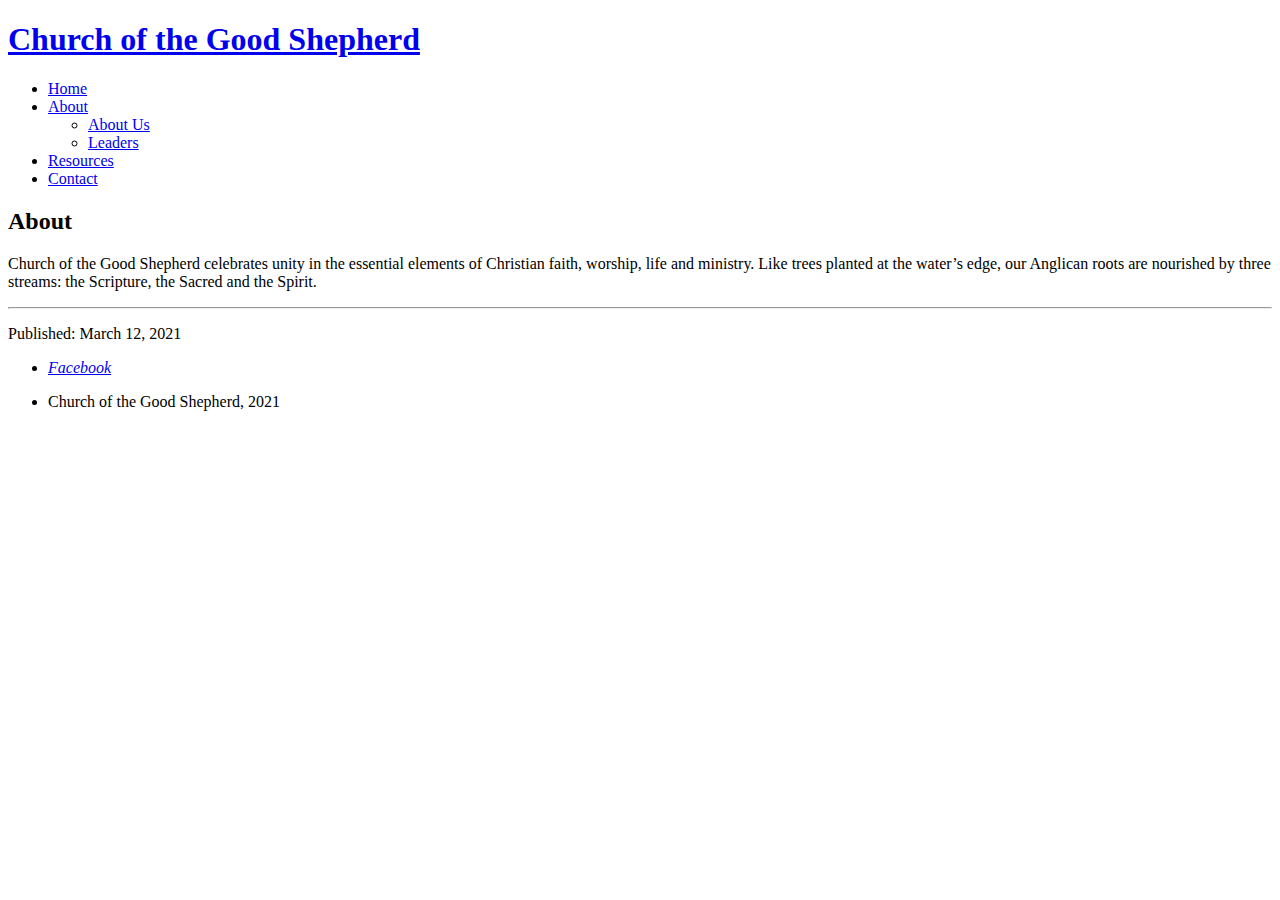
==== public/about/index.html @ 793d34b3 "initial commit" ====
<!DOCTYPE HTML>
<html lang="en">
	<head>
		<title>About |  Church of the Good Shepherd</title>
		<meta charset="utf-8" />
		<meta name="viewport" content="width=device-width, initial-scale=1" />
		<meta name="description" content="Spirit-filled Anglican Community">
		
		<meta name="keywords" content="" /><meta name="generator" content="Hugo 0.68.3" />
		
		<meta property="og:title" content="About" />
<meta property="og:description" content="Church of the Good Shepherd celebrates unity in the essential elements of Christian faith, worship, life and ministry. Like trees planted at the water’s edge, our Anglican roots are nourished by three streams: the Scripture, the Sacred and the Spirit." />
<meta property="og:type" content="article" />
<meta property="og:url" content="http://goodshepherdlynchburg.com/about/" />
<meta property="article:published_time" content="2021-03-12T20:53:57-05:00" />
<meta property="article:modified_time" content="2021-03-12T20:53:57-05:00" /><meta property="og:site_name" content="Church of the Good Shepherd" />

		<meta name="twitter:card" content="summary"/>
<meta name="twitter:title" content="About"/>
<meta name="twitter:description" content="Church of the Good Shepherd celebrates unity in the essential elements of Christian faith, worship, life and ministry. Like trees planted at the water’s edge, our Anglican roots are nourished by three streams: the Scripture, the Sacred and the Spirit."/>

		<link rel="stylesheet" href="http://goodshepherdlynchburg.com/fontawesome/css/all.min.css" /><link rel="stylesheet" href="//cdn.plyr.io/3.6.3/plyr.css" integrity="sha384-m45O5d2TuOZgtLQsdrmTJccVOtFFSEYIWmwa5SGfFl+EHJwkH4XE+dBehXgGq9An" crossorigin="anonymous"><!--[if lte IE 8]><script src="/js/ie/html5shiv.min.js"></script><link rel="stylesheet" href="/scss/ie8.min.css" /><![endif]-->
		
		<link rel="stylesheet" href="/style.main.min.bc829c01d909eab127fceced407c42a540dab2be8b21149f210af36d8e5ffb8c.css" integrity="sha256-vIKcAdkJ6rEn/OztQHxCpUDasr6LIRSfIQrzbY5f&#43;4w=" media="screen" crossorigin="anonymous" /><link rel="stylesheet" href="http://goodshepherdlynchburg.com/example.css"></head>

<body  >
  <div id="page-wrapper">
    <header id="header"  >
      <h1><a href="/">Church of the Good Shepherd</a></h1>

      <!-- Nav -->
      <nav id="nav">
        <ul>
          
          
            
                <li>
                    <a href="/">
                         Home
                    </a>
                </li>
            
        
            
                <li>
                    <a href="/about"><i class="fas fa-angle-down"></i>
                        About
                    </a>
                    <ul>
                      
                          
                            <li><a href="/about">About Us</a></li>
                          
                          </li>
                      
                          
                            <li><a href="/leaders">Leaders</a></li>
                          
                          </li>
                      
                    </ul>
                  </li>
            
        
            
                <li>
                    <a href="/resources">
                         Resources
                    </a>
                </li>
            
        
            
                <li>
                    <a href="/contact">
                         Contact
                    </a>
                </li>
            
        
        </ul>
      </nav>
    </header>




			<!-- Main -->
				<section id="main" class="container">
					<header>
						<h2>About</h2>
						
					</header>
					<div class="box">
						
						<p>Church of the Good Shepherd celebrates unity in the essential elements of Christian faith, worship, life and ministry. Like trees planted at the water’s edge, our Anglican roots are nourished by three streams: the Scripture, the Sacred and the Spirit.</p>

						
							<hr />
							<div id="meta">
							 
							<p class="meta">Published: March 12, 2021</p>
							</div>
						 
					</div>
				</section>


<!-- Footer -->
  <footer id="footer">
    <ul class="icons">
      
      
        <li>
          <a href="//facebook.com/" target="_blank" aria-label="Facebook"><i class="icon fab fa-facebook"><span class="label">Facebook</span></i></a>
        </li>
       
    </ul>
    <ul class="copyright"><li>Church of the Good Shepherd, 2021</li></ul>
  </footer>

</div>


  <!-- Scripts -->










<!-- Scripts-HTML5up -->
<script src="/js/jquery.min.0925e8ad7bd971391a8b1e98be8e87a6971919eb5b60c196485941c3c1df089a.js" integrity="sha256-CSXorXvZcTkaix6Yvo6HppcZGetbYMGWSFlBw8HfCJo=" crossorigin="anonymous"></script>
<script src="/js/jquery.dropotron.min.4b0a4c1a278f32f74c140865e40671b5225fcb317ccde6a7ac568b7c1c1acbe0.js" integrity="sha256-SwpMGiePMvdMFAhl5AZxtSJfyzF8zeanrFaLfBway&#43;A=" crossorigin="anonymous"></script>
<script src="/js/jquery.scrollex.min.fc25b75fb3fc8b42756413be387e0d7a602813125283d2384551961d73ea784e.js" integrity="sha256-/CW3X7P8i0J1ZBO&#43;OH4NemAoExJSg9I4RVGWHXPqeE4=" crossorigin="anonymous"></script>
<script src="/js/browser.min.87910d5ed0053d90caf83230a2f1811d8679815da01f7bdec7548e776d7f04c4.js" integrity="sha256-h5ENXtAFPZDK&#43;DIwovGBHYZ5gV2gH3vex1SOd21/BMQ=" crossorigin="anonymous"></script>
<script src="/js/breakpoints.min.309febcd6d6e0cf092201532215f03a6a9f30b30f26203272a4861d704e7cd52.js" integrity="sha256-MJ/rzW1uDPCSIBUyIV8DpqnzCzDyYgMnKkhh1wTnzVI=" crossorigin="anonymous"></script>
<script src="/js/util.min.f841fbc8f1c113a212eaafc553ece315c624ee0f2b6373518f89a224dfac3cf1.js" integrity="sha256-&#43;EH7yPHBE6IS6q/FU&#43;zjFcYk7g8rY3NRj4miJN&#43;sPPE=" crossorigin="anonymous"></script>
<script src="/js/main.min.91fd6e21c388e14b1d3accc4309ba0d965ee9eecde0e67c81e309fc54b69c8be.js" integrity="sha256-kf1uIcOI4UsdOszEMJug2WXunuzeDmfIHjCfxUtpyL4=" crossorigin="anonymous"></script>
<!-- Scripts ALPHA-CHURCH-->

  
  
  
    <script>
    	var refTagger = {
    		settings: {
    			bibleVersion: "CSB",
    			roundCorners: true,
    			socialSharing: []
    		}
    	};
    	(function(d, t) {
    		var g = d.createElement(t), s = d.getElementsByTagName(t)[0];
    		g.src = "//api.reftagger.com/v2/RefTagger.js";
    		s.parentNode.insertBefore(g, s);
    	}(document, "script"));
    </script>
  

<!--[if lte IE 8]><script src=" {{ $ie.RelPermalink }} "></script><![endif]-->

  <script src="/js/plyr.init.min.02b821849a4e3b635e8cf24e1e4f65e2d053f18cf3efff35b890e621154e9ae0.js" integrity="sha256-ArghhJpOO2NejPJOHk9l4tBT8Yzz7/81uJDmIRVOmuA=" crossorigin="anonymous"></script>
  <script src="//cdn.plyr.io/3.6.3/plyr.polyfilled.js" integrity="sha384-pjdJdX22j79Dad+talS8QAz8CsXB1v9F6bnwk89YEEaKrMJpuAsg2kGRYiIxhLHU" crossorigin="anonymous"></script>

<script src="//instant.page/5.1.0" type="module" defer integrity="sha384-by67kQnR+pyfy8yWP4kPO12fHKRLHZPfEsiSXR8u2IKcTdxD805MGUXBzVPnkLHw" crossorigin="anonymous"></script>

</body>
</html>
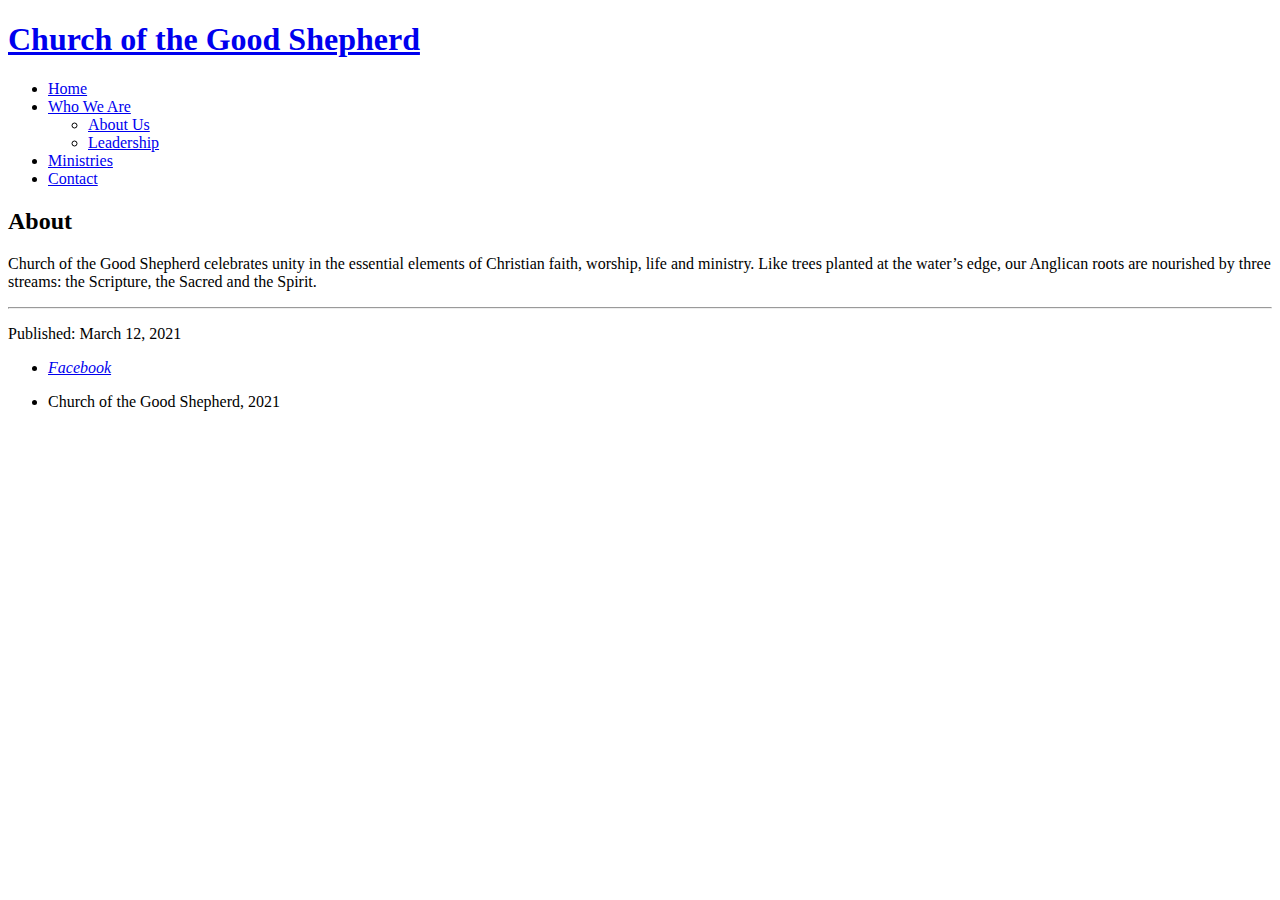
==== commit 14e2ae17: "added mike bio" ====
--- a/public/about/index.html
+++ b/public/about/index.html
@@ -4,7 +4,7 @@
 		<title>About |  Church of the Good Shepherd</title>
 		<meta charset="utf-8" />
 		<meta name="viewport" content="width=device-width, initial-scale=1" />
-		<meta name="description" content="Spirit-filled Anglican Community">
+		<meta name="description" content="A Community Walking In The Way Of Jesus">
 		
 		<meta name="keywords" content="" /><meta name="generator" content="Hugo 0.68.3" />
 		
@@ -21,7 +21,7 @@
 
 		<link rel="stylesheet" href="http://goodshepherdlynchburg.com/fontawesome/css/all.min.css" /><link rel="stylesheet" href="//cdn.plyr.io/3.6.3/plyr.css" integrity="sha384-m45O5d2TuOZgtLQsdrmTJccVOtFFSEYIWmwa5SGfFl+EHJwkH4XE+dBehXgGq9An" crossorigin="anonymous"><!--[if lte IE 8]><script src="/js/ie/html5shiv.min.js"></script><link rel="stylesheet" href="/scss/ie8.min.css" /><![endif]-->
 		
-		<link rel="stylesheet" href="/style.main.min.bc829c01d909eab127fceced407c42a540dab2be8b21149f210af36d8e5ffb8c.css" integrity="sha256-vIKcAdkJ6rEn/OztQHxCpUDasr6LIRSfIQrzbY5f&#43;4w=" media="screen" crossorigin="anonymous" /><link rel="stylesheet" href="http://goodshepherdlynchburg.com/example.css"></head>
+		<link rel="stylesheet" href="/style.main.min.282174b49ef81ed350a99b71a41f73fddbfc4939cadeffc940faf64f4f52e3eb.css" integrity="sha256-KCF0tJ74HtNQqZtxpB9z/dv8STnK3v/JQPr2T09S4&#43;s=" media="screen" crossorigin="anonymous" /><link rel="stylesheet" href="http://goodshepherdlynchburg.com/example.css"></head>
 
 <body  >
   <div id="page-wrapper">
@@ -44,7 +44,7 @@
             
                 <li>
                     <a href="/about"><i class="fas fa-angle-down"></i>
-                        About
+                        Who We Are
                     </a>
                     <ul>
                       
@@ -54,7 +54,7 @@
                           </li>
                       
                           
-                            <li><a href="/leaders">Leaders</a></li>
+                            <li><a href="/leaders">Leadership</a></li>
                           
                           </li>
                       
@@ -64,8 +64,8 @@
         
             
                 <li>
-                    <a href="/resources">
-                         Resources
+                    <a href="/ministries">
+                         Ministries
                     </a>
                 </li>
             
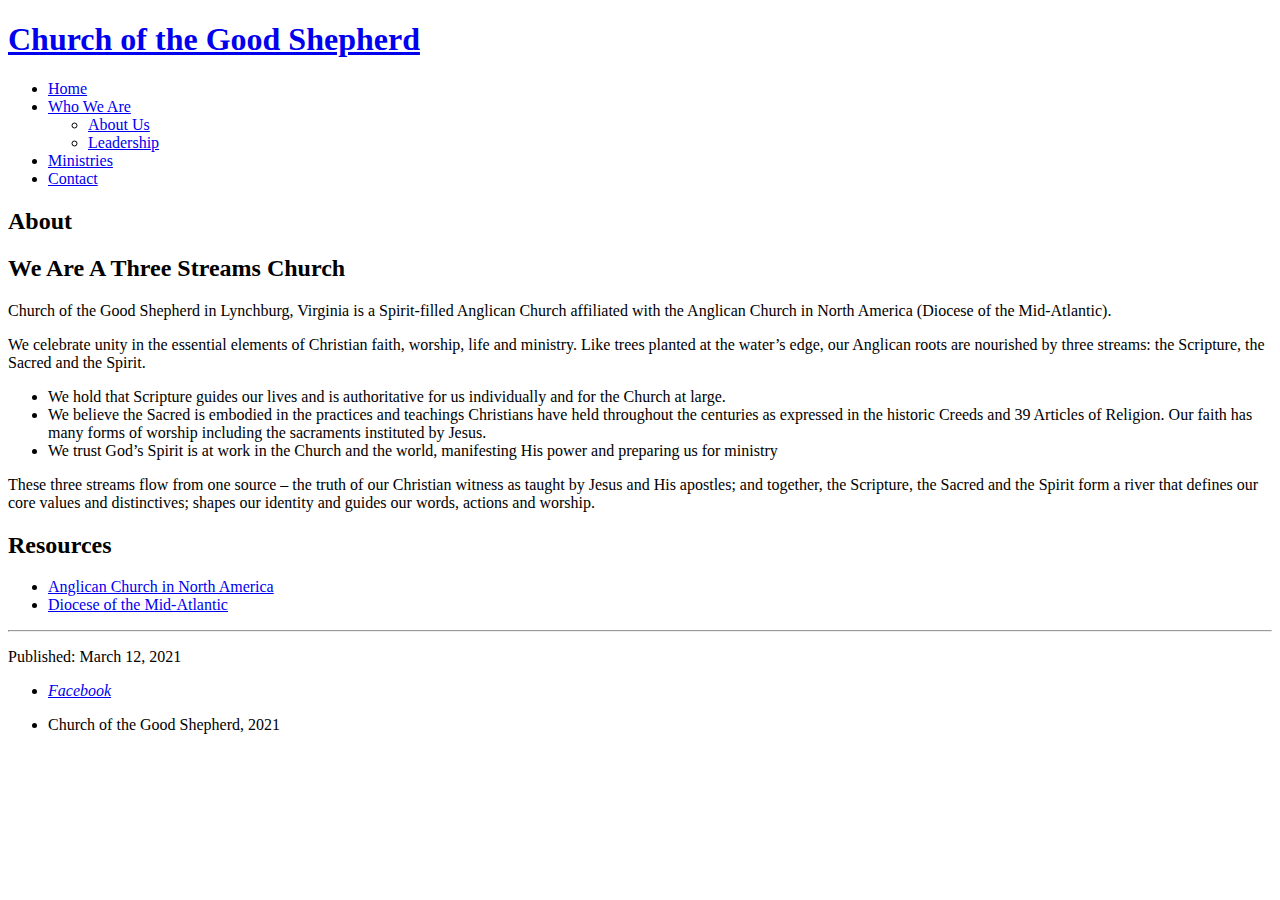
==== commit 5d98dfdd: "updated who we are" ====
--- a/public/about/index.html
+++ b/public/about/index.html
@@ -9,19 +9,23 @@
 		<meta name="keywords" content="" /><meta name="generator" content="Hugo 0.68.3" />
 		
 		<meta property="og:title" content="About" />
-<meta property="og:description" content="Church of the Good Shepherd celebrates unity in the essential elements of Christian faith, worship, life and ministry. Like trees planted at the water’s edge, our Anglican roots are nourished by three streams: the Scripture, the Sacred and the Spirit." />
+<meta property="og:description" content="We Are A Three Streams Church Church of the Good Shepherd in Lynchburg, Virginia is a Spirit-filled Anglican Church affiliated with the Anglican Church in North America (Diocese of the Mid-Atlantic).
+We celebrate unity in the essential elements of Christian faith, worship, life and ministry. Like trees planted at the water’s edge, our Anglican roots are nourished by three streams: the Scripture, the Sacred and the Spirit.
+ We hold that Scripture guides our lives and is authoritative for us individually and for the Church at large." />
 <meta property="og:type" content="article" />
-<meta property="og:url" content="http://goodshepherdlynchburg.com/about/" />
+<meta property="og:url" content="http://zealous-mushroom-0c00d610f.azurestaticapps.net/about/" />
 <meta property="article:published_time" content="2021-03-12T20:53:57-05:00" />
 <meta property="article:modified_time" content="2021-03-12T20:53:57-05:00" /><meta property="og:site_name" content="Church of the Good Shepherd" />
 
 		<meta name="twitter:card" content="summary"/>
 <meta name="twitter:title" content="About"/>
-<meta name="twitter:description" content="Church of the Good Shepherd celebrates unity in the essential elements of Christian faith, worship, life and ministry. Like trees planted at the water’s edge, our Anglican roots are nourished by three streams: the Scripture, the Sacred and the Spirit."/>
+<meta name="twitter:description" content="We Are A Three Streams Church Church of the Good Shepherd in Lynchburg, Virginia is a Spirit-filled Anglican Church affiliated with the Anglican Church in North America (Diocese of the Mid-Atlantic).
+We celebrate unity in the essential elements of Christian faith, worship, life and ministry. Like trees planted at the water’s edge, our Anglican roots are nourished by three streams: the Scripture, the Sacred and the Spirit.
+ We hold that Scripture guides our lives and is authoritative for us individually and for the Church at large."/>
 
-		<link rel="stylesheet" href="http://goodshepherdlynchburg.com/fontawesome/css/all.min.css" /><link rel="stylesheet" href="//cdn.plyr.io/3.6.3/plyr.css" integrity="sha384-m45O5d2TuOZgtLQsdrmTJccVOtFFSEYIWmwa5SGfFl+EHJwkH4XE+dBehXgGq9An" crossorigin="anonymous"><!--[if lte IE 8]><script src="/js/ie/html5shiv.min.js"></script><link rel="stylesheet" href="/scss/ie8.min.css" /><![endif]-->
+		<link rel="stylesheet" href="http://zealous-mushroom-0c00d610f.azurestaticapps.net/fontawesome/css/all.min.css" /><link rel="stylesheet" href="//cdn.plyr.io/3.6.3/plyr.css" integrity="sha384-m45O5d2TuOZgtLQsdrmTJccVOtFFSEYIWmwa5SGfFl+EHJwkH4XE+dBehXgGq9An" crossorigin="anonymous"><!--[if lte IE 8]><script src="/js/ie/html5shiv.min.js"></script><link rel="stylesheet" href="/scss/ie8.min.css" /><![endif]-->
 		
-		<link rel="stylesheet" href="/style.main.min.282174b49ef81ed350a99b71a41f73fddbfc4939cadeffc940faf64f4f52e3eb.css" integrity="sha256-KCF0tJ74HtNQqZtxpB9z/dv8STnK3v/JQPr2T09S4&#43;s=" media="screen" crossorigin="anonymous" /><link rel="stylesheet" href="http://goodshepherdlynchburg.com/example.css"></head>
+		<link rel="stylesheet" href="/style.main.min.282174b49ef81ed350a99b71a41f73fddbfc4939cadeffc940faf64f4f52e3eb.css" integrity="sha256-KCF0tJ74HtNQqZtxpB9z/dv8STnK3v/JQPr2T09S4&#43;s=" media="screen" crossorigin="anonymous" /><link rel="stylesheet" href="http://zealous-mushroom-0c00d610f.azurestaticapps.net/example.css"></head>
 
 <body  >
   <div id="page-wrapper">
@@ -93,7 +97,20 @@
 					</header>
 					<div class="box">
 						
-						<p>Church of the Good Shepherd celebrates unity in the essential elements of Christian faith, worship, life and ministry. Like trees planted at the water’s edge, our Anglican roots are nourished by three streams: the Scripture, the Sacred and the Spirit.</p>
+						<h2 id="we-are-a-three-streams-church">We Are A Three Streams Church</h2>
+<p>Church of the Good Shepherd in Lynchburg, Virginia is a Spirit-filled Anglican Church affiliated with the Anglican Church in North America (Diocese of the Mid-Atlantic).</p>
+<p>We celebrate unity in the essential elements of Christian faith, worship, life and ministry. Like trees planted at the water’s edge, our Anglican roots are nourished by three streams: the Scripture, the Sacred and the Spirit.</p>
+<ul>
+<li>We hold that Scripture guides our lives and is authoritative for us individually and for the Church at large.</li>
+<li>We believe the Sacred is embodied in the practices and teachings Christians have held throughout the centuries as expressed in the historic Creeds and 39 Articles of Religion. Our faith has many forms of worship including the sacraments instituted by Jesus.</li>
+<li>We trust God’s Spirit is at work in the Church and the world, manifesting His power and preparing us for ministry</li>
+</ul>
+<p>These three streams flow from one source – the truth of our Christian witness as taught by Jesus and His apostles; and together, the Scripture, the Sacred and the Spirit form a river that defines our core values and distinctives; shapes our identity and guides our words, actions and worship.</p>
+<h2 id="resources">Resources</h2>
+<ul>
+<li><a href="https://anglicanchurch.net">Anglican Church in North America</a></li>
+<li><a href="https://anglicandoma.org">Diocese of the Mid-Atlantic</a></li>
+</ul>
 
 						
 							<hr />
@@ -112,7 +129,7 @@
       
       
         <li>
-          <a href="//facebook.com/" target="_blank" aria-label="Facebook"><i class="icon fab fa-facebook"><span class="label">Facebook</span></i></a>
+          <a href="//facebook.com/COGSLynchburg" target="_blank" aria-label="Facebook"><i class="icon fab fa-facebook"><span class="label">Facebook</span></i></a>
         </li>
        
     </ul>
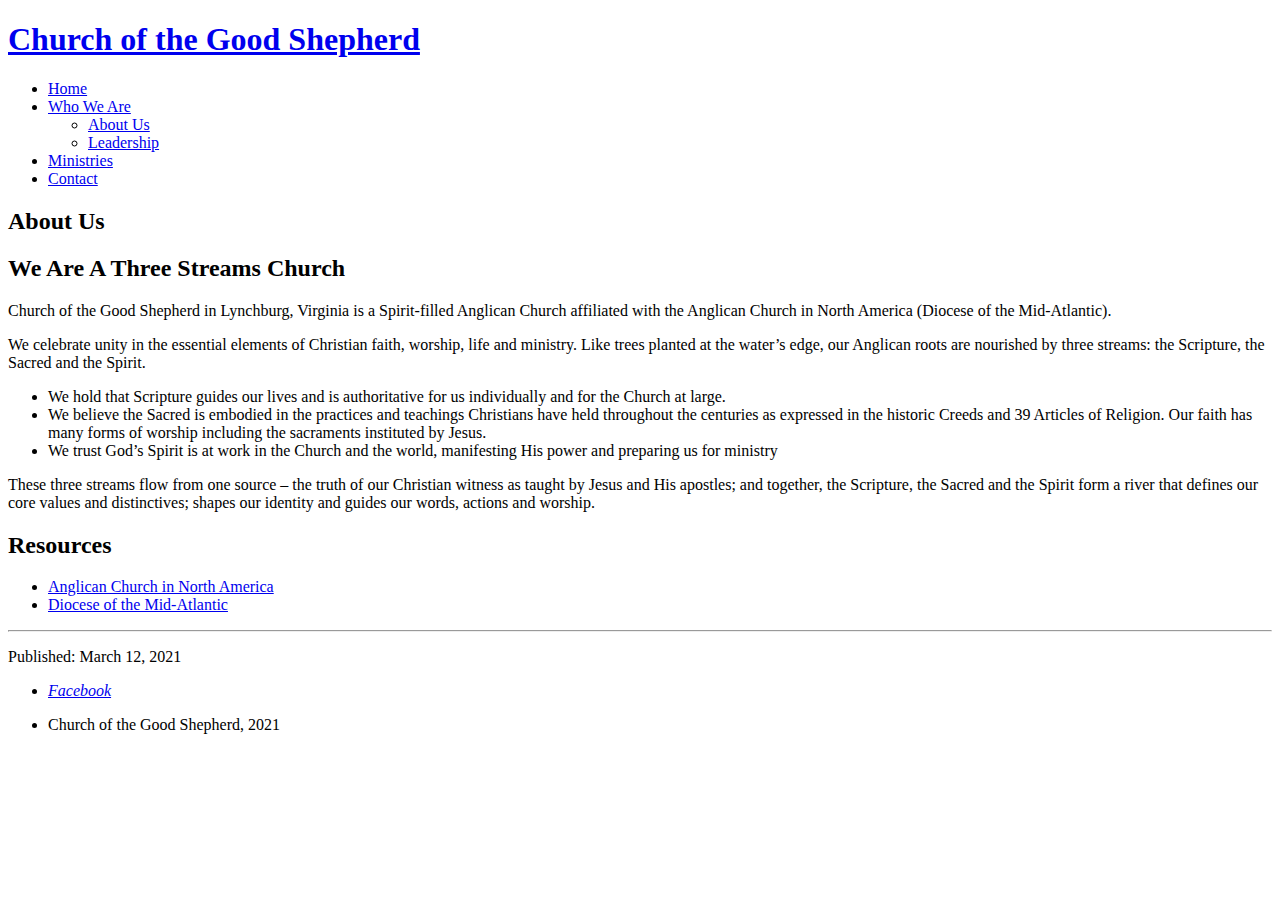
==== commit 281f67a9: "bug fix" ====
--- a/public/about/index.html
+++ b/public/about/index.html
@@ -1,31 +1,31 @@
 <!DOCTYPE HTML>
 <html lang="en">
 	<head>
-		<title>About |  Church of the Good Shepherd</title>
+		<title>About Us |  Church of the Good Shepherd</title>
 		<meta charset="utf-8" />
 		<meta name="viewport" content="width=device-width, initial-scale=1" />
 		<meta name="description" content="A Community Walking In The Way Of Jesus">
 		
 		<meta name="keywords" content="" /><meta name="generator" content="Hugo 0.68.3" />
 		
-		<meta property="og:title" content="About" />
+		<meta property="og:title" content="About Us" />
 <meta property="og:description" content="We Are A Three Streams Church Church of the Good Shepherd in Lynchburg, Virginia is a Spirit-filled Anglican Church affiliated with the Anglican Church in North America (Diocese of the Mid-Atlantic).
 We celebrate unity in the essential elements of Christian faith, worship, life and ministry. Like trees planted at the water’s edge, our Anglican roots are nourished by three streams: the Scripture, the Sacred and the Spirit.
  We hold that Scripture guides our lives and is authoritative for us individually and for the Church at large." />
 <meta property="og:type" content="article" />
-<meta property="og:url" content="http://zealous-mushroom-0c00d610f.azurestaticapps.net/about/" />
+<meta property="og:url" content="https://zealous-mushroom-0c00d610f.azurestaticapps.net/about/" />
 <meta property="article:published_time" content="2021-03-12T20:53:57-05:00" />
 <meta property="article:modified_time" content="2021-03-12T20:53:57-05:00" /><meta property="og:site_name" content="Church of the Good Shepherd" />
 
 		<meta name="twitter:card" content="summary"/>
-<meta name="twitter:title" content="About"/>
+<meta name="twitter:title" content="About Us"/>
 <meta name="twitter:description" content="We Are A Three Streams Church Church of the Good Shepherd in Lynchburg, Virginia is a Spirit-filled Anglican Church affiliated with the Anglican Church in North America (Diocese of the Mid-Atlantic).
 We celebrate unity in the essential elements of Christian faith, worship, life and ministry. Like trees planted at the water’s edge, our Anglican roots are nourished by three streams: the Scripture, the Sacred and the Spirit.
  We hold that Scripture guides our lives and is authoritative for us individually and for the Church at large."/>
 
-		<link rel="stylesheet" href="http://zealous-mushroom-0c00d610f.azurestaticapps.net/fontawesome/css/all.min.css" /><link rel="stylesheet" href="//cdn.plyr.io/3.6.3/plyr.css" integrity="sha384-m45O5d2TuOZgtLQsdrmTJccVOtFFSEYIWmwa5SGfFl+EHJwkH4XE+dBehXgGq9An" crossorigin="anonymous"><!--[if lte IE 8]><script src="/js/ie/html5shiv.min.js"></script><link rel="stylesheet" href="/scss/ie8.min.css" /><![endif]-->
+		<link rel="stylesheet" href="https://zealous-mushroom-0c00d610f.azurestaticapps.net/fontawesome/css/all.min.css" /><link rel="stylesheet" href="//cdn.plyr.io/3.6.3/plyr.css" integrity="sha384-m45O5d2TuOZgtLQsdrmTJccVOtFFSEYIWmwa5SGfFl+EHJwkH4XE+dBehXgGq9An" crossorigin="anonymous"><!--[if lte IE 8]><script src="/js/ie/html5shiv.min.js"></script><link rel="stylesheet" href="/scss/ie8.min.css" /><![endif]-->
 		
-		<link rel="stylesheet" href="/style.main.min.282174b49ef81ed350a99b71a41f73fddbfc4939cadeffc940faf64f4f52e3eb.css" integrity="sha256-KCF0tJ74HtNQqZtxpB9z/dv8STnK3v/JQPr2T09S4&#43;s=" media="screen" crossorigin="anonymous" /><link rel="stylesheet" href="http://zealous-mushroom-0c00d610f.azurestaticapps.net/example.css"></head>
+		<link rel="stylesheet" href="/style.main.min.282174b49ef81ed350a99b71a41f73fddbfc4939cadeffc940faf64f4f52e3eb.css" integrity="sha256-KCF0tJ74HtNQqZtxpB9z/dv8STnK3v/JQPr2T09S4&#43;s=" media="screen" crossorigin="anonymous" /><link rel="stylesheet" href="https://zealous-mushroom-0c00d610f.azurestaticapps.net/example.css"></head>
 
 <body  >
   <div id="page-wrapper">
@@ -92,7 +92,7 @@
 			<!-- Main -->
 				<section id="main" class="container">
 					<header>
-						<h2>About</h2>
+						<h2>About Us</h2>
 						
 					</header>
 					<div class="box">
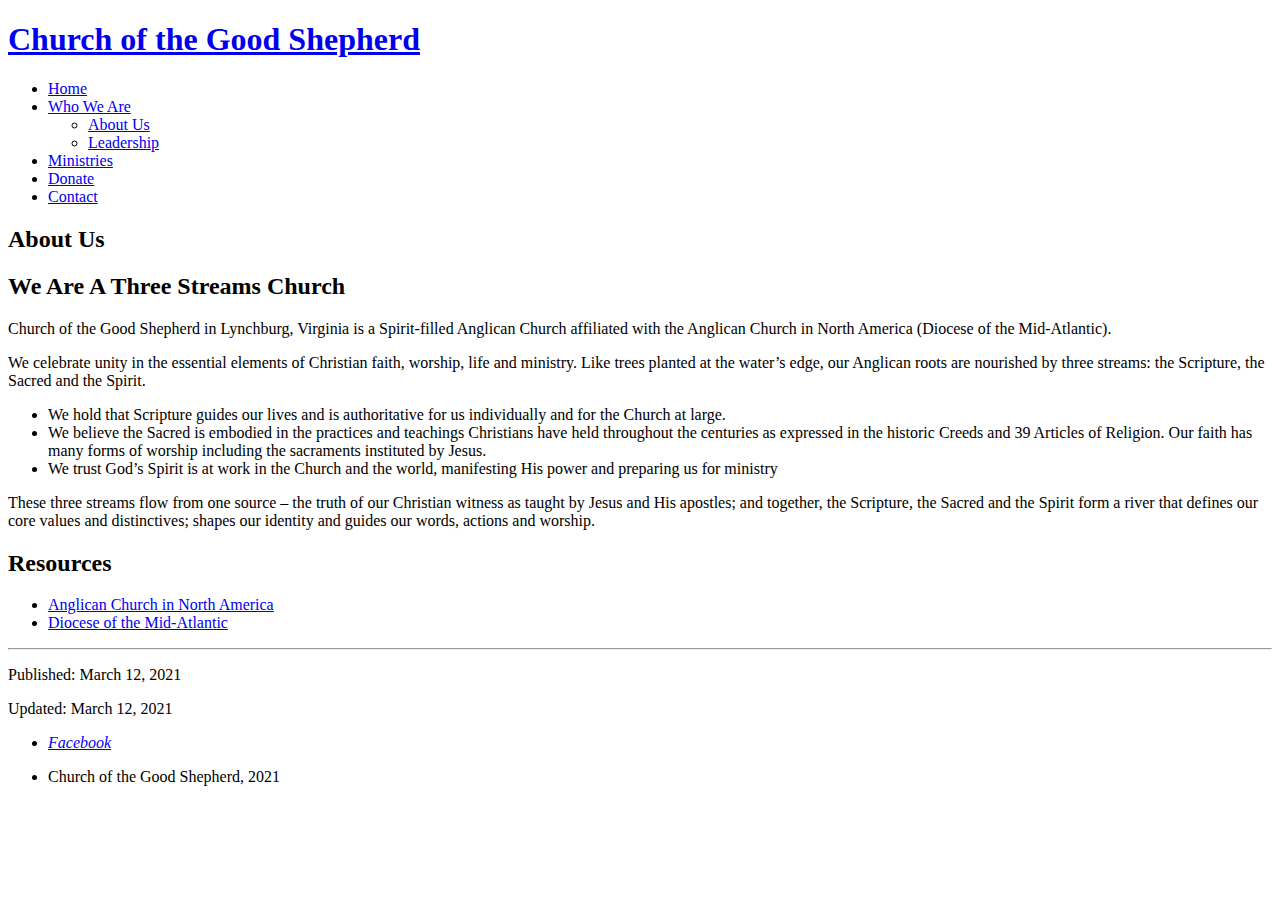
==== commit 4a628fad: "Added Leaders, Ministries, Donate pages" ====
--- a/public/about/index.html
+++ b/public/about/index.html
@@ -7,7 +7,6 @@
 		<meta name="description" content="A Community Walking In The Way Of Jesus">
 		
 		<meta name="keywords" content="" /><meta name="generator" content="Hugo 0.68.3" />
-		
 		<meta property="og:title" content="About Us" />
 <meta property="og:description" content="We Are A Three Streams Church Church of the Good Shepherd in Lynchburg, Virginia is a Spirit-filled Anglican Church affiliated with the Anglican Church in North America (Diocese of the Mid-Atlantic).
 We celebrate unity in the essential elements of Christian faith, worship, life and ministry. Like trees planted at the water’s edge, our Anglican roots are nourished by three streams: the Scripture, the Sacred and the Spirit.
@@ -70,6 +69,14 @@
                 <li>
                     <a href="/ministries">
                          Ministries
+                    </a>
+                </li>
+            
+        
+            
+                <li>
+                    <a href="/donate">
+                         Donate
                     </a>
                 </li>
             
@@ -117,6 +124,7 @@
 							<div id="meta">
 							 
 							<p class="meta">Published: March 12, 2021</p>
+							<p class="meta">Updated: March 12, 2021</p>
 							</div>
 						 
 					</div>
@@ -166,7 +174,7 @@
     <script>
     	var refTagger = {
     		settings: {
-    			bibleVersion: "CSB",
+    			bibleVersion: "ESV",
     			roundCorners: true,
     			socialSharing: []
     		}
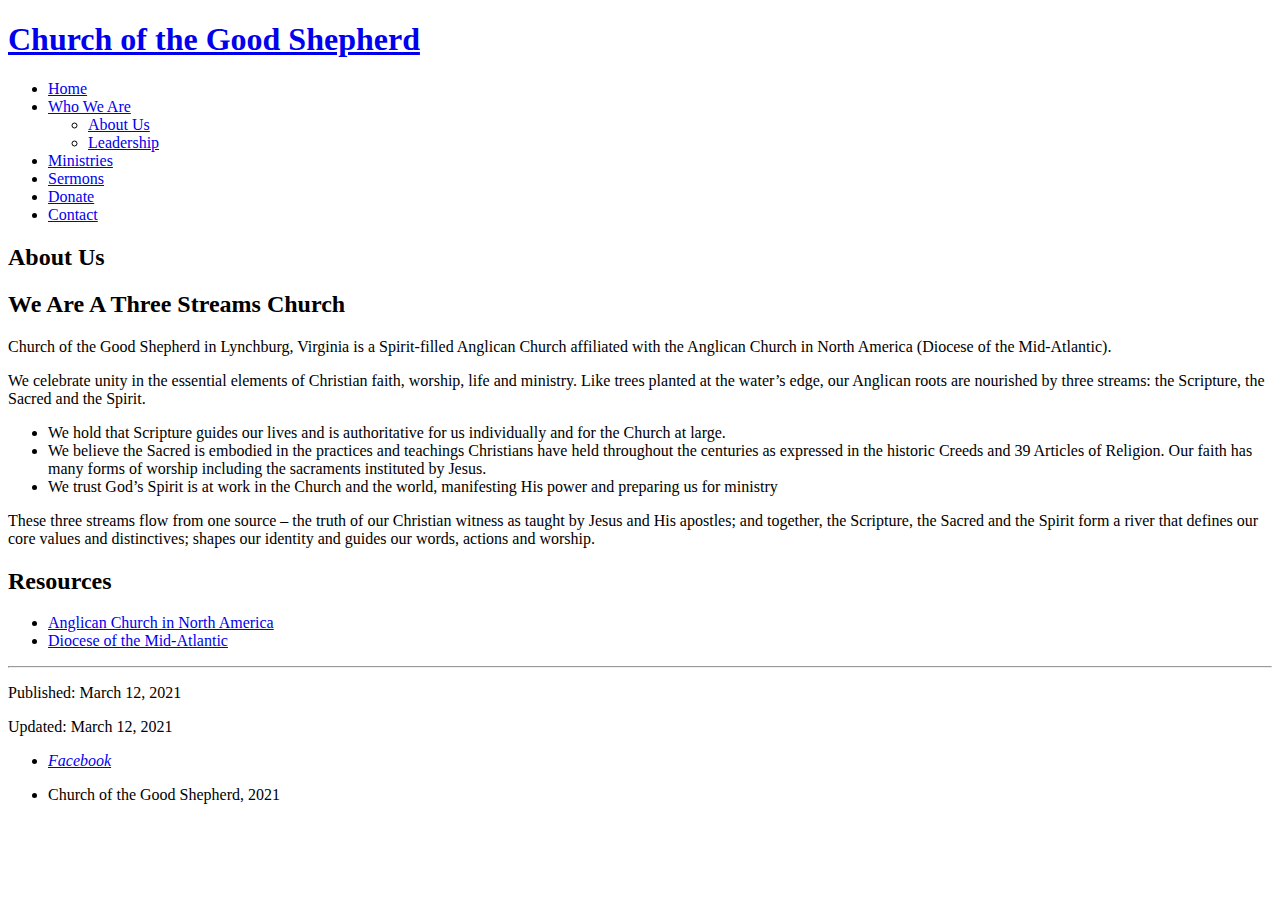
==== commit 55f2a95e: "added Sermons page and FB feed" ====
--- a/public/about/index.html
+++ b/public/about/index.html
@@ -69,6 +69,14 @@
                 <li>
                     <a href="/ministries">
                          Ministries
+                    </a>
+                </li>
+            
+        
+            
+                <li>
+                    <a href="/sermons">
+                         Sermons
                     </a>
                 </li>
             
